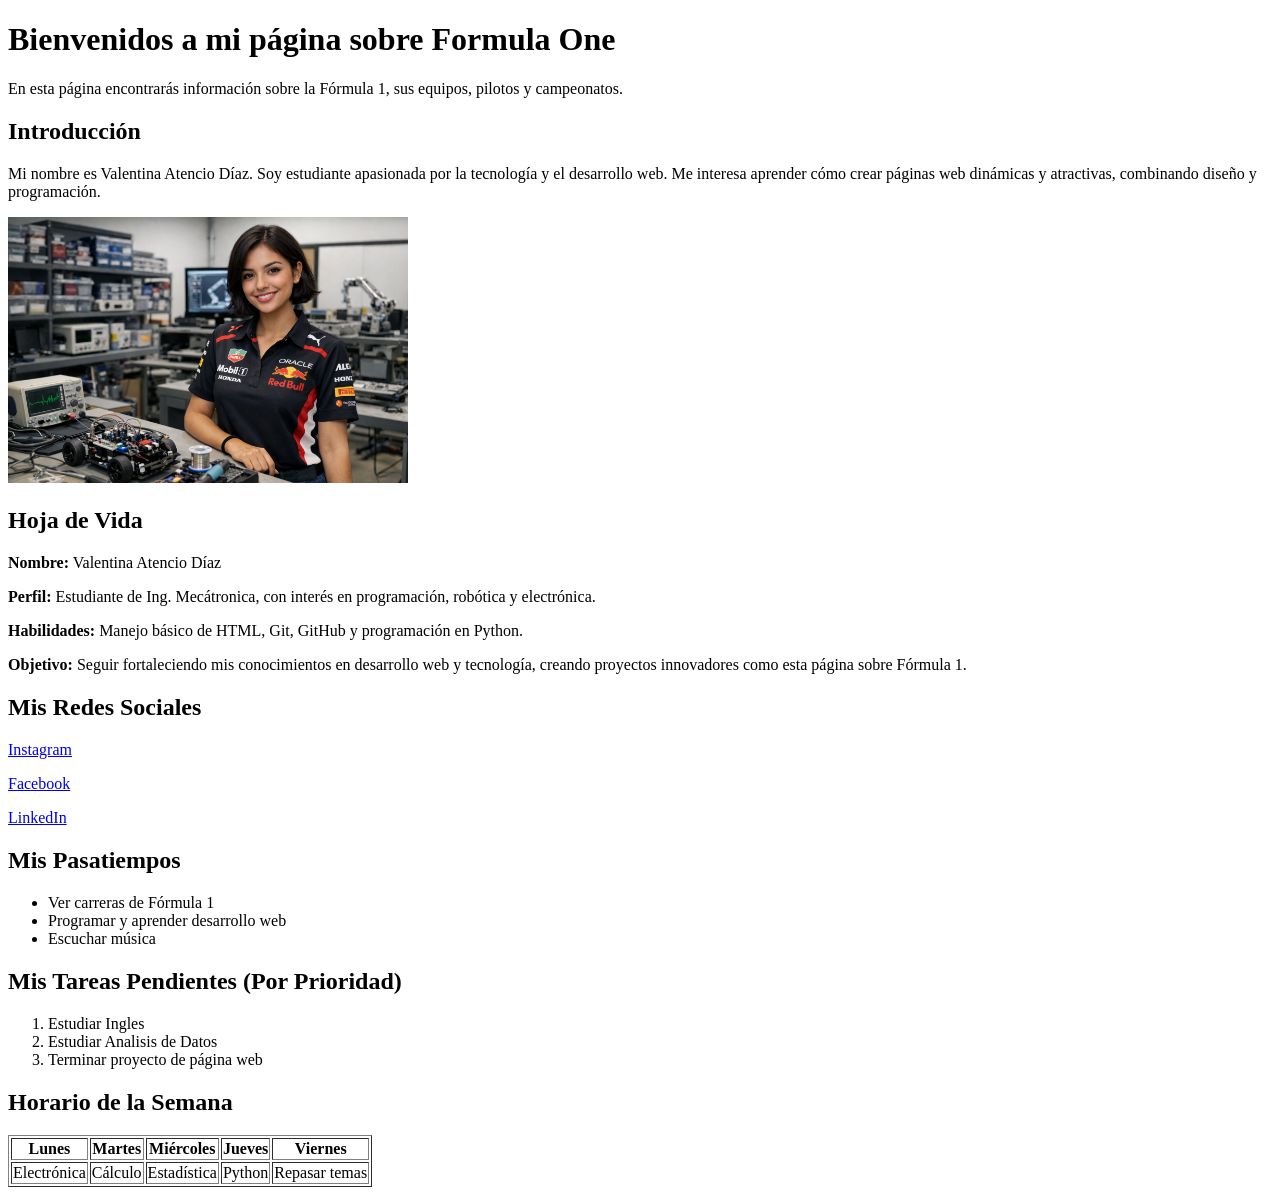
==== Entregable 1/index.html @ 55e1bde0 "Primer commit - Página web Formula One" ====
<!DOCTYPE html>
<html lang="es">
<head>
    <meta charset="UTF-8">
    <title>Formula One</title>
</head>
<body>
    <h1>Bienvenidos a mi página sobre Formula One</h1>
    <p>En esta página encontrarás información sobre la Fórmula 1, sus equipos, pilotos y campeonatos.</p>
    <h2>Introducción</h2>
    <p>Mi nombre es Valentina Atencio Díaz. Soy estudiante apasionada por la tecnología y el desarrollo web. Me interesa aprender cómo crear páginas web dinámicas y atractivas, combinando diseño y programación.</p>

    <img src="ChatGPT Image 1 mar 2026, 05_07_12 p.m..png" alt="Foto de Valentina Atencio" width="400">

    <h2>Hoja de Vida</h2>
    <p><strong>Nombre:</strong> Valentina Atencio Díaz</p>
    <p><strong>Perfil:</strong> Estudiante de Ing. Mecátronica, con interés en programación, robótica y electrónica.</p>
    <p><strong>Habilidades:</strong> Manejo básico de HTML, Git, GitHub y programación en Python.</p>
    <p><strong>Objetivo:</strong> Seguir fortaleciendo mis conocimientos en desarrollo web y tecnología, creando proyectos innovadores como esta página sobre Fórmula 1.</p>
    
    <h2>Mis Redes Sociales</h2>
    <p>
        <a href="https://www.instagram.com/" target="_blank">Instagram</a>
    </p>
    <p>
        <a href="https://www.facebook.com/" target="_blank">Facebook</a>
    </p>
    <p>
        <a href="https://www.linkedin.com/" target="_blank">LinkedIn</a>
    </p>

    <h2>Mis Pasatiempos</h2>
    <ul>
        <li>Ver carreras de Fórmula 1</li>
        <li>Programar y aprender desarrollo web</li>
        <li>Escuchar música</li>
    </ul>

    <h2>Mis Tareas Pendientes (Por Prioridad)</h2>
    <ol>
        <li>Estudiar Ingles</li>
        <li>Estudiar Analisis de Datos</li>
        <li>Terminar proyecto de página web</li>
    </ol>

    <h2>Horario de la Semana</h2>

    <table border="1">
        <thead>
            <tr>
                <th>Lunes</th>
                <th>Martes</th>
                <th>Miércoles</th>
                <th>Jueves</th>
                <th>Viernes</th>
            </tr>
        </thead>
        <tbody>
            <tr>
                <td>Electrónica</td>
                <td>Cálculo</td>
                <td>Estadística</td>
                <td>Python</td>
                <td>Repasar temas</td>
            </tr>
        </tbody>
    </table>

</body>
</html>
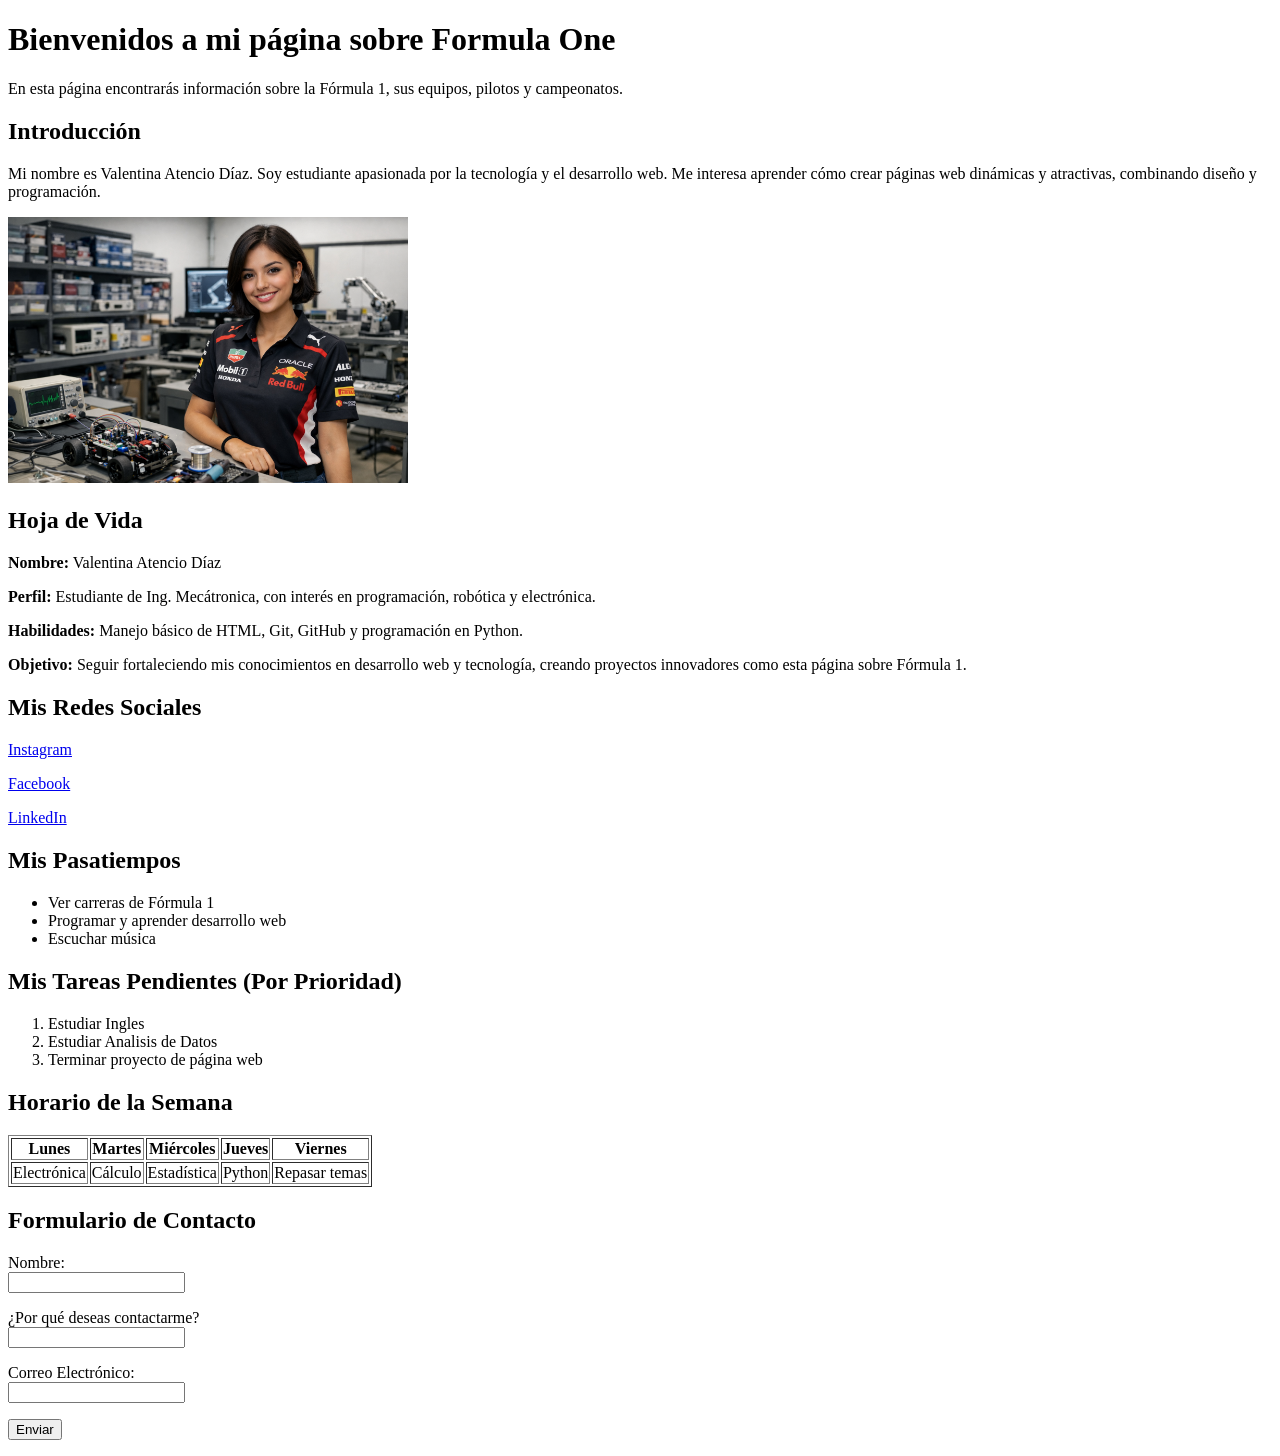
==== commit 89ad2694: "Agregar formulario de contacto" ====
--- a/Entregable 1/index.html
+++ b/Entregable 1/index.html
@@ -66,5 +66,32 @@
         </tbody>
     </table>
 
+    <h2>Formulario de Contacto</h2>
+
+    <form action="#" method="post">
+
+        <p>
+            <label for="nombre">Nombre:</label><br>
+            <input type="text" id="nombre" name="nombre" required>
+        </p>
+
+        <p>
+            <label for="motivo">¿Por qué deseas contactarme?</label><br>
+            <input type="text" id="motivo" name="motivo" required>
+        </p>
+
+        <p>
+            <label for="correo">Correo Electrónico:</label><br>
+            <input type="email" id="correo" name="correo" required>
+        </p>
+
+        <p>
+            <button type="submit">Enviar</button>
+        </p>
+
+    </form>
+
+    
+
 </body>
 </html>
